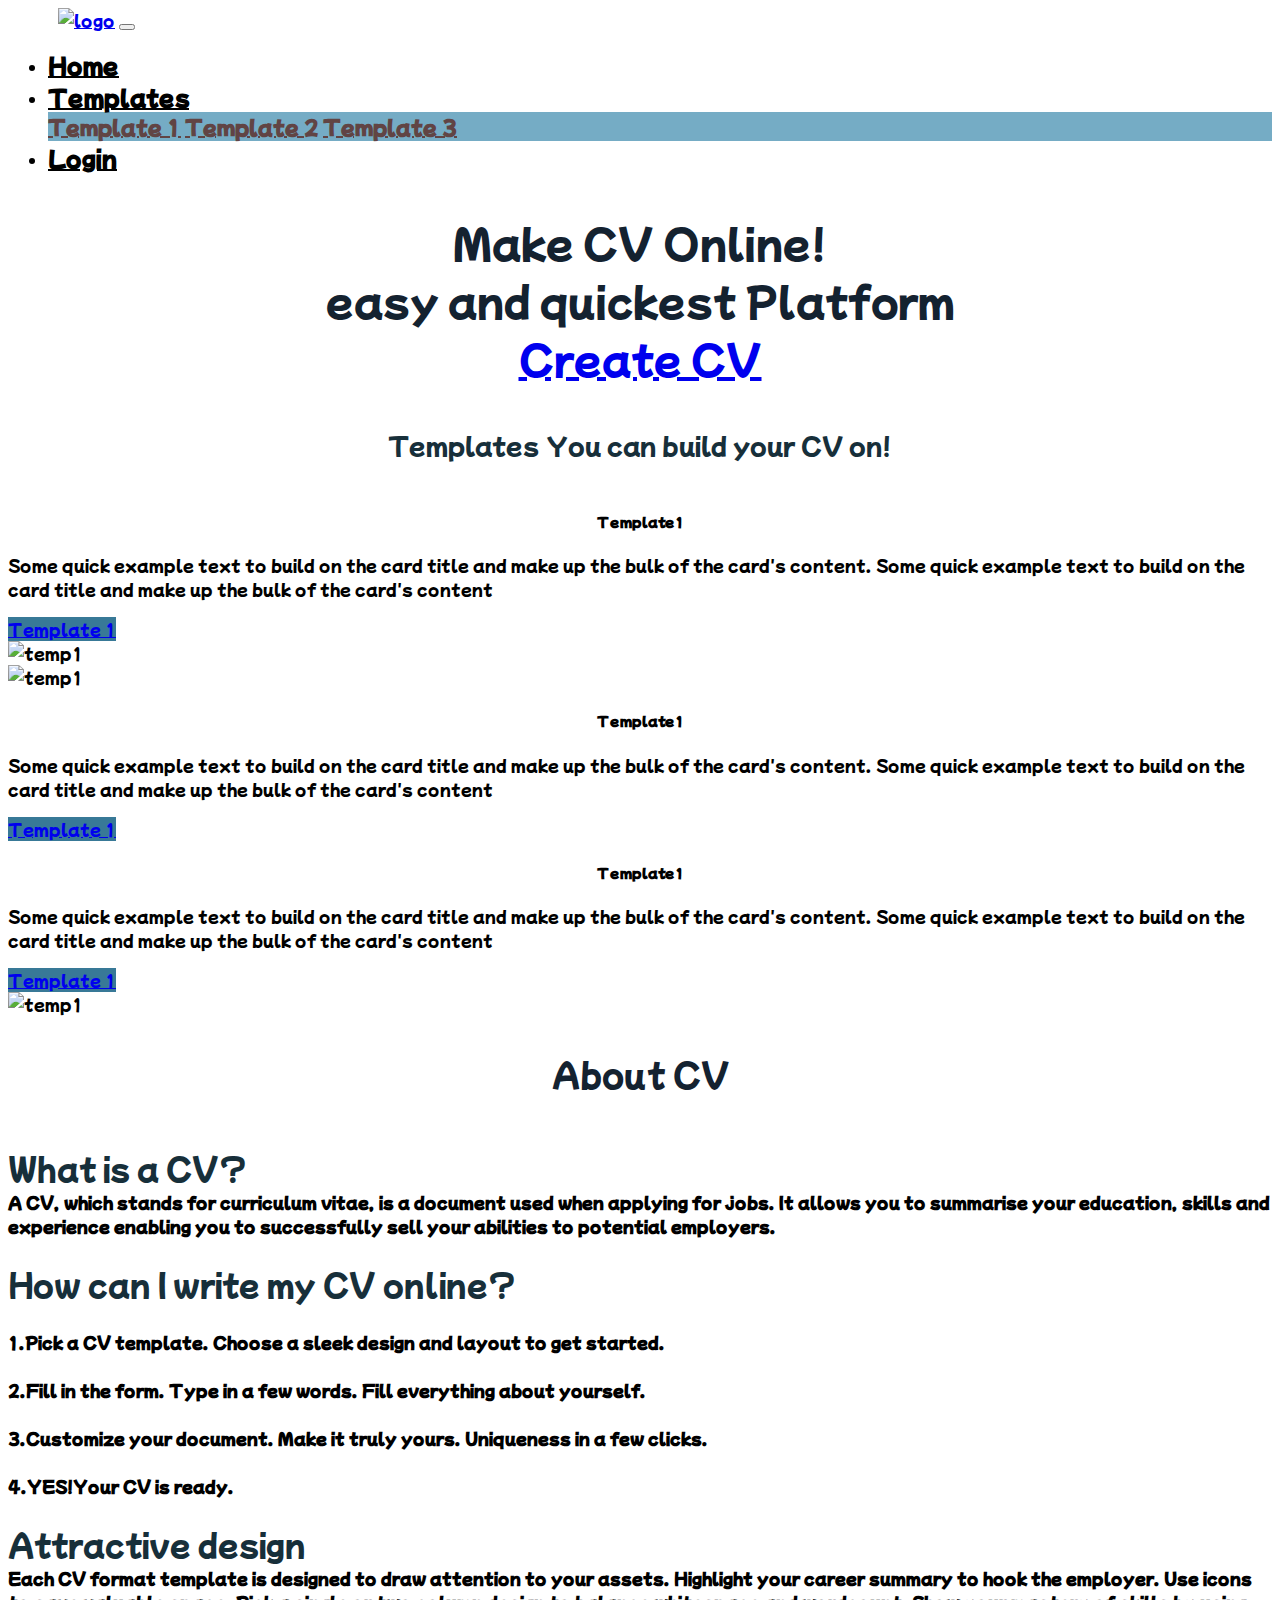
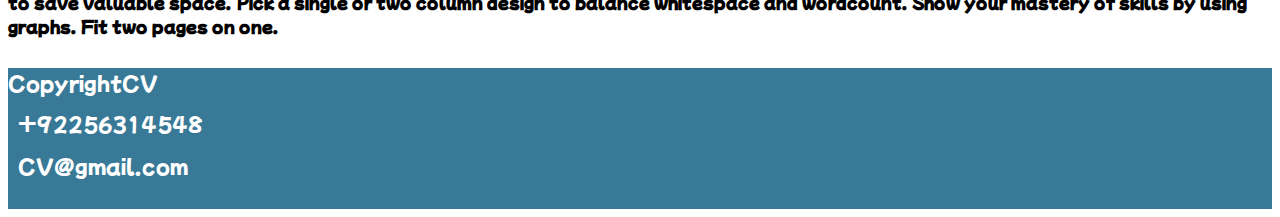
==== index.html @ e8398c08 "Add files via upload" ====
<!DOCTYPE html>
<html lang="en">
<head>
    <meta charset="UTF-8">
    <meta http-equiv="X-UA-Compatible" content="IE=edge">
    <meta name="viewport" content="width=device-width, initial-scale=1.0">
    <link rel="stylesheet" href="style.css">
    <link rel="stylesheet" href="font-awesome-4.7.0/font-awesome-4.7.0/css/font-awesome.min.css">
    <link rel="stylesheet" href="bootstrap-4.6.1-dist/bootstrap-4.6.1-dist/css/bootstrap-grid.min.css">
    <link rel="stylesheet" href="https://stackpath.bootstrapcdn.com/bootstrap/4.5.0/css/bootstrap.min.css"
        integrity="sha384-9aIt2nRpC12Uk9gS9baDl411NQApFmC26EwAOH8WgZl5MYYxFfc+NcPb1dKGj7Sk" crossorigin="anonymous">
        <link rel="preconnect" href="https://fonts.googleapis.com">
        <link rel="preconnect" href="https://fonts.gstatic.com" crossorigin>
        <link href="https://fonts.googleapis.com/css2?family=Mochiy+Pop+P+One&display=swap" rel="stylesheet">
    <title>Document</title>
</head>
<body >
    <div >
        <nav class="navbar navbar-expand-lg navbar-light " >
            <a class="navbar-brand" href="#"><img class="image" src="imgaes/logo_transparent.png" alt="logo"></a>
            <button class="navbar-toggler" type="button" data-toggle="collapse" data-target="#navbarText"
                aria-controls="navbarText" aria-expanded="false" aria-label="Toggle navigation">
                <span class="navbar-toggler-icon" ></span>
            </button>
            <div class="collapse navbar-collapse" id="navbarText">
                <ul class="navbar-nav mr-auto">
                </ul>
                <span class="navbar-text">
                    <ul class="navbar-nav mr-auto">
                        <li class="nav-item active">
                            <a class="nav-link" href="#" >Home</span></a>
                        </li>
                        <li class="nav-item dropdown">
                            <a class="nav-link dropdown-toggle" href="#"  id="navbarDropdownMenuLink" role="button"
                                data-toggle="dropdown" aria-haspopup="true" aria-expanded="false">
                                Templates
                            </a>
                            <div class="dropdown-menu" aria-labelledby="navbarDropdownMenuLink">
                                <a class="dropdown-item" href="#">Template 1</a>
                                <a class="dropdown-item" href="#">Template 2</a>
                                <a class="dropdown-item" href="#">Template 3 </a>
                            </div>
                        </li>
                        <li class="nav-item">
                            <a class="nav-link" href="login.php">Login</a>
                        </li>
                        

                    </ul>
                </span>
            </div>
        </nav>
        <div>
            <div>
                <div class="card-body">
                  <p class="card-text" class="cvbuttonpara" style="font-size: 40px; text-align: center; color: #142230;font-family: 'Mochiy Pop P One', sans-serif;">Make CV Online!<br> easy and quickest Platform</hp>
                  
                  <br>  <a href="temp.html" class="btn btn-danger btn-lg " style="margin: 50px; padding-left: 80px; padding-right: 80px;" >Create CV</a>
                </div>
              </div>
        </div>
        <div class="templates">
            <div class="heading">
                <h2 style="margin-top: 10px;">Templates You can build your CV on!</h2>
            </div>
            
            <div class="container">
                <div class="row justify-content-center">
                    <div class="col-sm-6 col-md-8 col-lg-4">
                        <div class="card" >

                            
                            <div class="card-body text-center">
                                <h5 class="card-title">Template1</h5>
                                <p class="card-text">Some quick example text to build on the card title and make up the bulk of the card's content.
                                    Some quick example text to build on the card title and make up the bulk of the card's content
                                </p>
                            </div>
                            <div class="card-body text-center">
                                
                                <a href="#" class="btn btn-primary" style=" width: 70%; background-color: #387997 ;">Template 1</a>
                             
                                
                            </div>
                            <img src="imgaes/untitled1.gif" class="card-img-top"  alt="temp1">
                            
                        </div>
                    </div>
                    <div class="col-sm-6 col-md-8 col-lg-4">
                        <div class="card" >
                            <img src="imgaes/untitled1.gif" class="card-img-top" alt="temp1">
                            <div class="card-body text-center ">
                                
                                <h5 class="card-title">Template1</h5>
                                <p class="card-text">Some quick example text to build on the card title and make up the bulk of the card's content.
                                    Some quick example text to build on the card title and make up the bulk of the card's content
                                </p>
                                <a href="#" class="btn btn-primary" style="width: 70%; background-color: #387997 ;">Template 1</a>
                             
                                
                            </div>
                        </div>
                    </div>
            
                    <div class="col-sm-6 col-md-8 col-lg-4">
                        <div class="card">

                            
                            <div class="card-body text-center">
                                <h5 class="card-title">Template1</h5>
                                <p class="card-text">Some quick example text to build on the card title and make up the bulk of the card's content.
                                    Some quick example text to build on the card title and make up the bulk of the card's content
                                </p>
                            </div>
                            <div class="card-body text-center">
                                
                                <a href="#" class="btn btn-primary" style=" width: 70%; background-color: #387997 ;">Template 1</a>
                             
                                
                            </div>
                            <img src="imgaes/untitled1.gif" class="card-img-top"  alt="temp1">
                            
                        </div>
                    </div>
                    
                    

                </div>
            </div>
        </div>
        
        <br>
        <div class="container">
            <div class="heading">
               <h1 style="margin-top: 10px; color: #142230;" >About CV</h1>
            </div>
        </div>
        <div class="container">
            <div class="row">
                <div class="us" class="col" style="font-weight: 600;">
                    <span class="abthead">What is a CV?</span>
                    <br>
                    A CV, which stands for curriculum vitae, is
                     a document used when applying for jobs. It
                      allows you to summarise your education, skills
                       and experience enabling you to successfully 
                       sell your abilities to potential employers.

                </div>

            </div>

        </div>
        
        <br>
        <div class="container">
            <div class="row">
                <div class="us" class="col" style="font-weight: 600;">
                    <span class="abthead">How can I write my CV online?</span>
                    <br><br>
                    1.Pick a CV template. Choose a sleek design and layout to get started.
                    <br><br>
                    2.Fill in the form. Type in a few words. Fill everything about yourself.
                    <br><br>
                    3.Customize your document. Make it truly yours. Uniqueness in a few clicks.
                    <br><br>
                    4.YES!Your CV is ready.

                </div>

            </div>

        </div>
        <br>
        <div class="container">
            <div class="row">
                <div class="us" class="col" style="font-weight: 600;">
                    <span class="abthead" >Attractive design</span>
                    <br>
                    Each CV format template is designed to
                     draw attention to your assets. Highlight your 
                     career summary to hook the employer. Use icons 
                     to save valuable space. Pick a single or two 
                     column design to balance whitespace and wordcount.
                      Show your mastery of skills by using graphs. 
                      Fit two pages on one.

                </div>

            </div>

        </div>
        
        <div class="footer" id="footer">
            <div class="container">
                <div class="row justify-content-center">
                    
                    <div class="col-sm-12 col-md-6 col-lg-3" style="margin-top:1% ; margin-bottom: 1%;"><a>Copyright<i class="fa fa-copyright" aria-hidden="true"></i>CV</a></div>
                    <div class="col-sm-12 col-md-6 col-lg-3"style="margin-top:1% ;"><a><i class="fa fa-whatsapp" aria-hidden="true"></i>&ensp;+92256314548 <br></a></div>
                    
                    <div class="col-sm-12 col-md-6 col-lg-3"style="margin-top:1% ;"><a><i class="fa fa-envelope-o" aria-hidden="true"></i>&ensp;CV@gmail.com</a></div>
                    <br>
                </div>
            </div>
        </div>
</div>
    
    <script src="https://code.jquery.com/jquery-3.5.1.slim.min.js"
        integrity="sha384-DfXdz2htPH0lsSSs5nCTpuj/zy4C+OGpamoFVy38MVBnE+IbbVYUew+OrCXaRkfj"
        crossorigin="anonymous"></script>
    <script src="https://cdn.jsdelivr.net/npm/popper.js@1.16.0/dist/umd/popper.min.js"
        integrity="sha384-Q6E9RHvbIyZFJoft+2mJbHaEWldlvI9IOYy5n3zV9zzTtmI3UksdQRVvoxMfooAo"
        crossorigin="anonymous"></script>
    <script src="https://stackpath.bootstrapcdn.com/bootstrap/4.5.0/js/bootstrap.min.js"
        integrity="sha384-OgVRvuATP1z7JjHLkuOU7Xw704+h835Lr+6QL9UvYjZE3Ipu6Tp75j7Bh/kR0JKI"
        crossorigin="anonymous"></script>
</body>
</html>
---- style.css ----
body{
    background-image: url('imgaes/bg.jpeg') !important ;
    background-repeat: no-repeat;
    background-size: cover;
    font-family: 'Mochiy Pop P One', sans-serif;
}

.image{

    width: 120px;
    height:100px;
    margin-left: 50px;
}
.nav-link{
    color:black !important;
    font-size: 22px;
    margin-right: 30px;
    font-weight: bold;
    
}

.dropdown-menu{
    
    background-color:#75acc5 !important ;
    color: white;

}

.dropdown-item{
    color: rgb(97, 68, 68);
    font-size: 20px;
    font-weight: bold !important;
}
.dropdown-item:hover{
    background: color #285569 !important; 
    font-weight: 400;
    font-size: 18px;
}
.heading>h2,h1 {
    font-family: 'Mochiy Pop P One', sans-serif;
    text-align: center;
    font-weight: 300;
    color:#172f3a ;
    margin-bottom: 50px;
    margin-top: 50px;
}

.card-title{
    font-family: 'Mochiy Pop P One', sans-serif;
    font-weight: 700;
    text-align: center;
}

.abthead{
    font-family: 'Mochiy Pop P One', sans-serif;
    color: #172f3a;
     font-weight: 400; 
     font-size: 30px;
}
.fa-copyright{
    font-size: 20px !important ;
}
.footer,.fa-whatsapp,.fa-envelope-o{
    font-size: 20px;
}
.footer{
    margin-top: 30px;
    background-color:#387997;
    color: white;
}
.footer>a{
    font-weight: 700 !important;
}
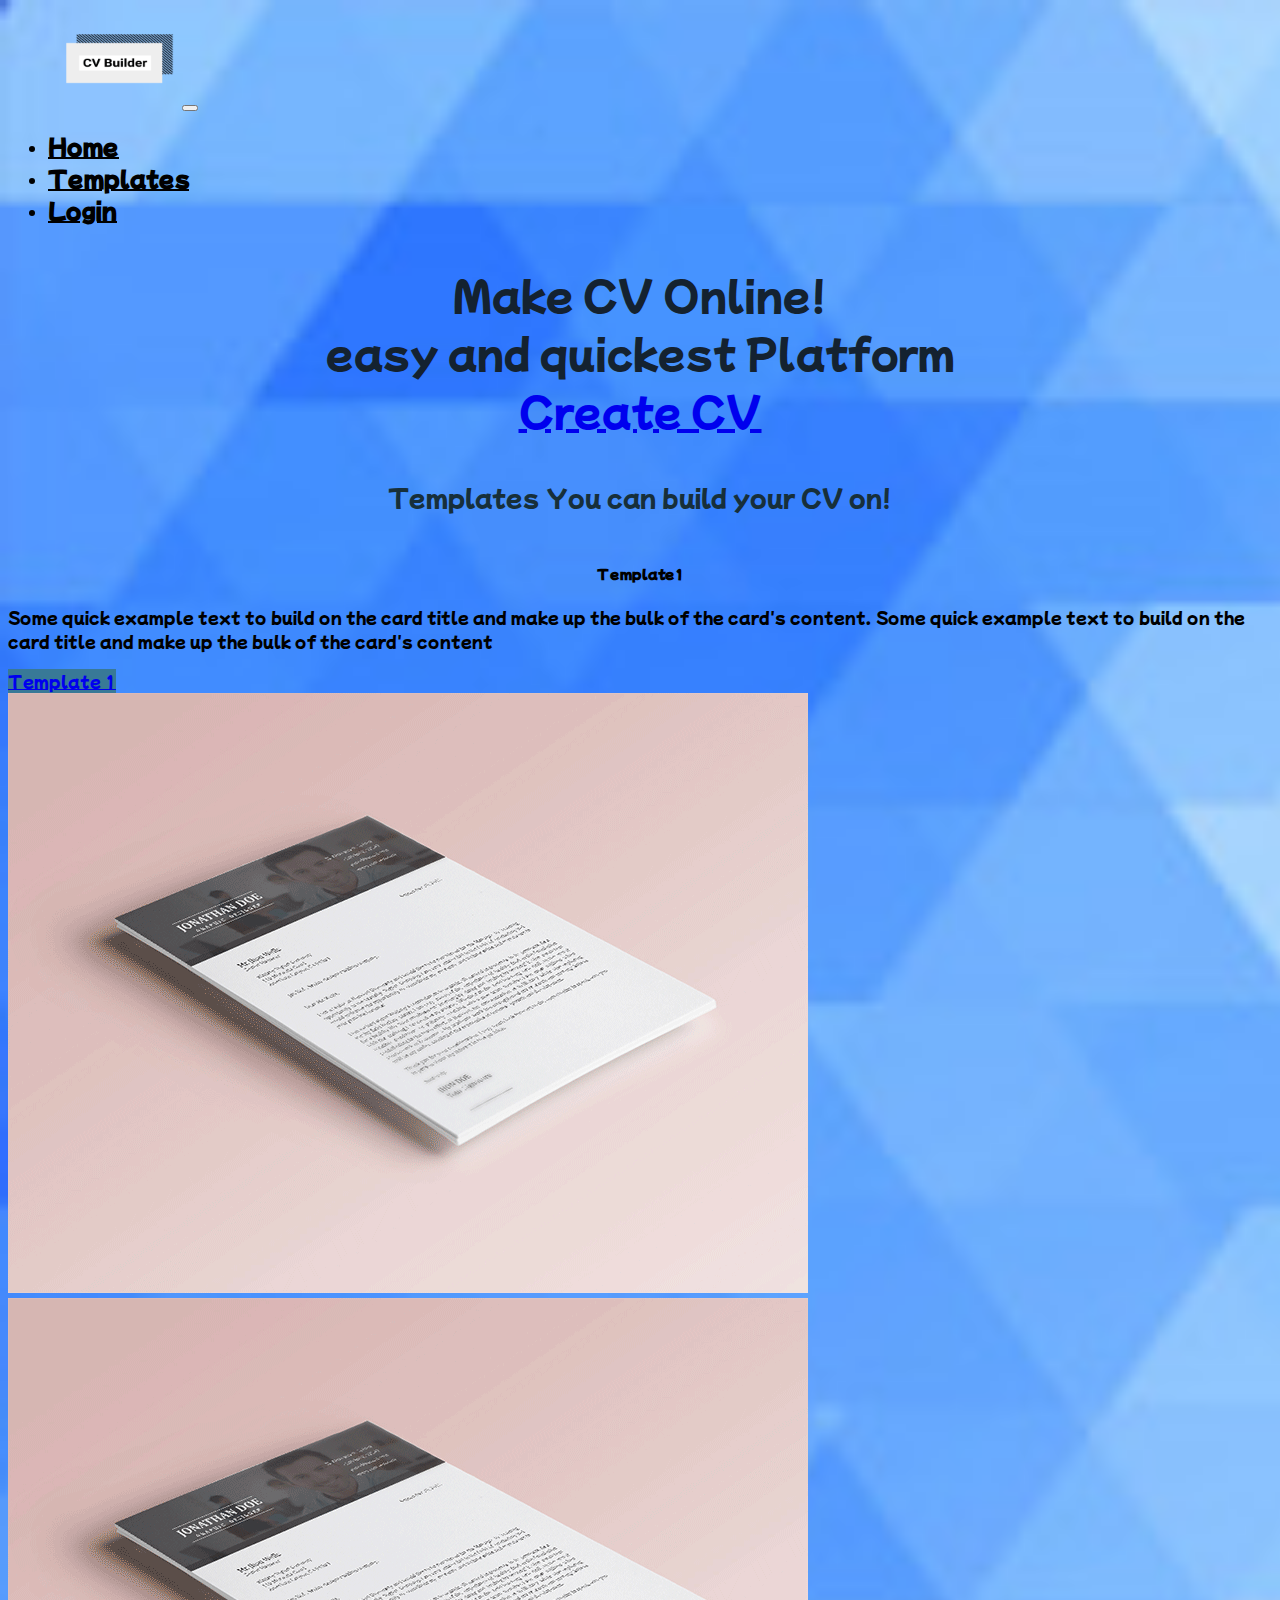
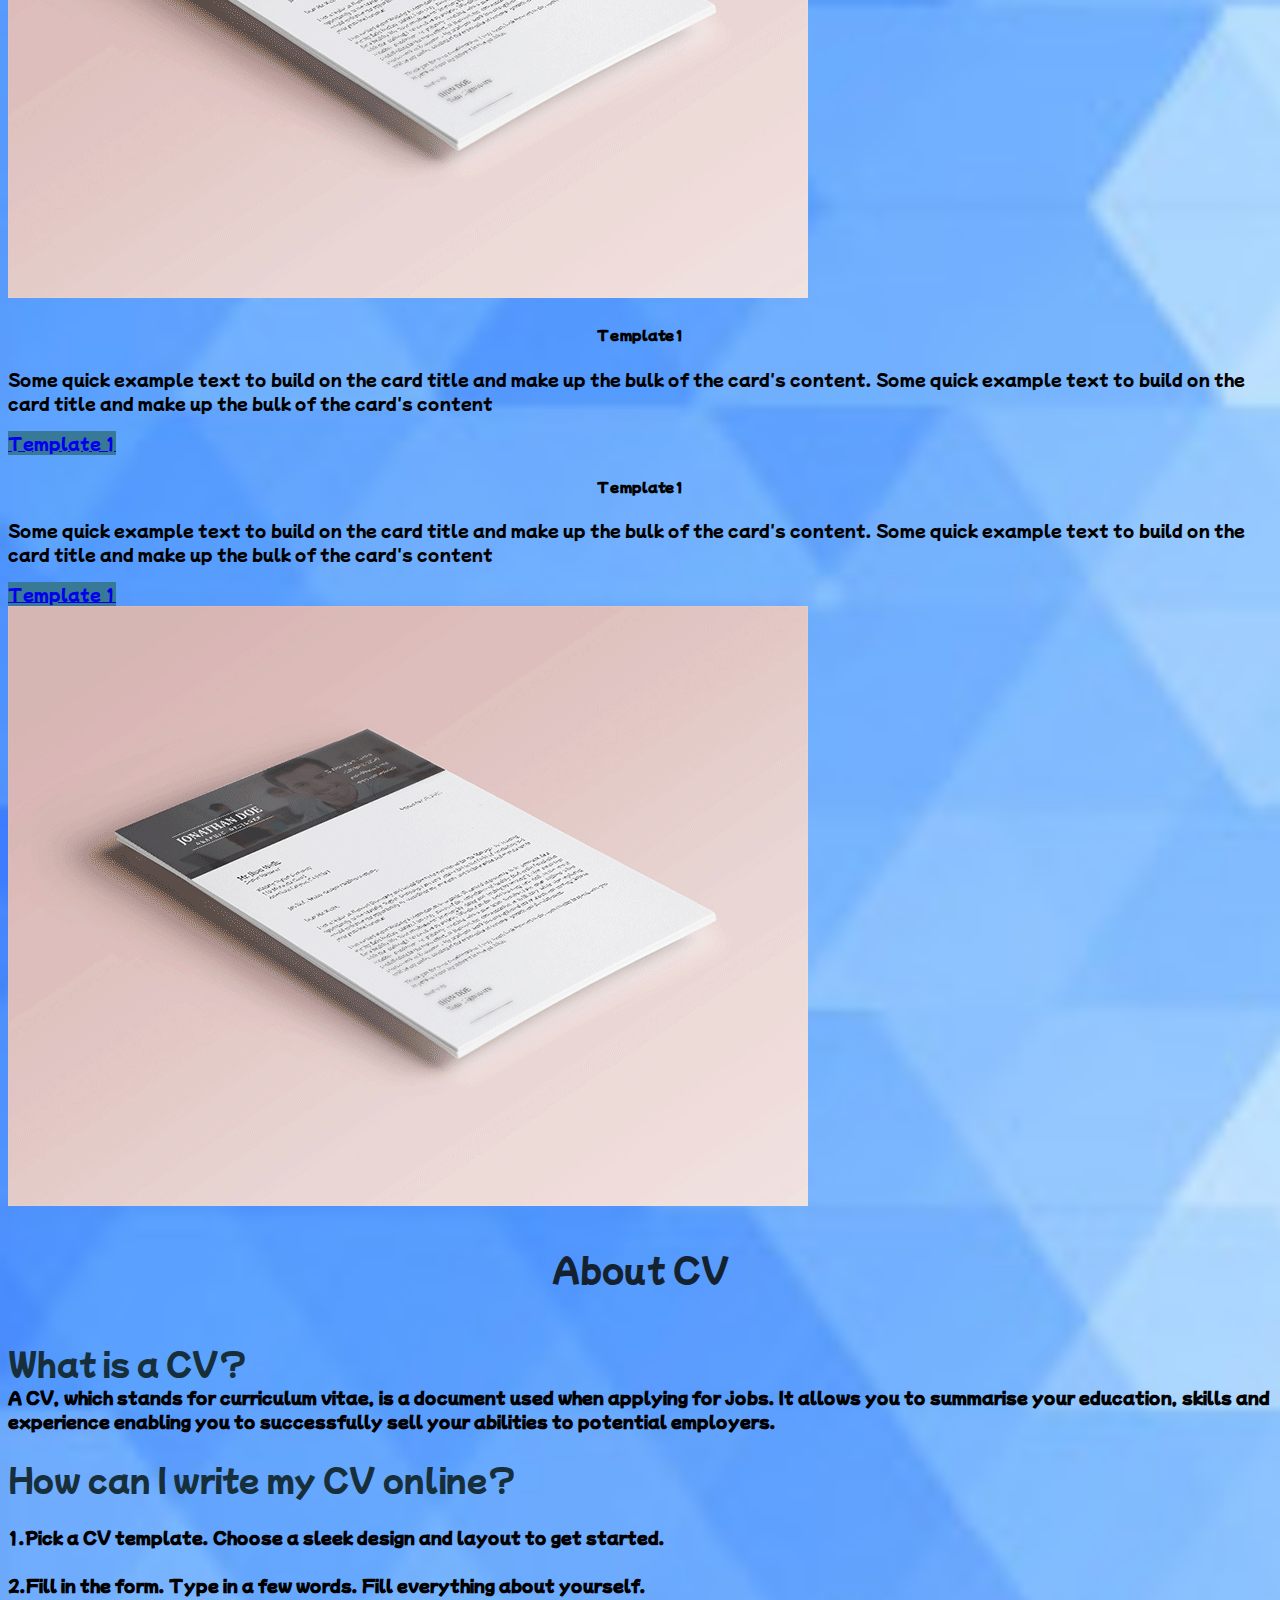
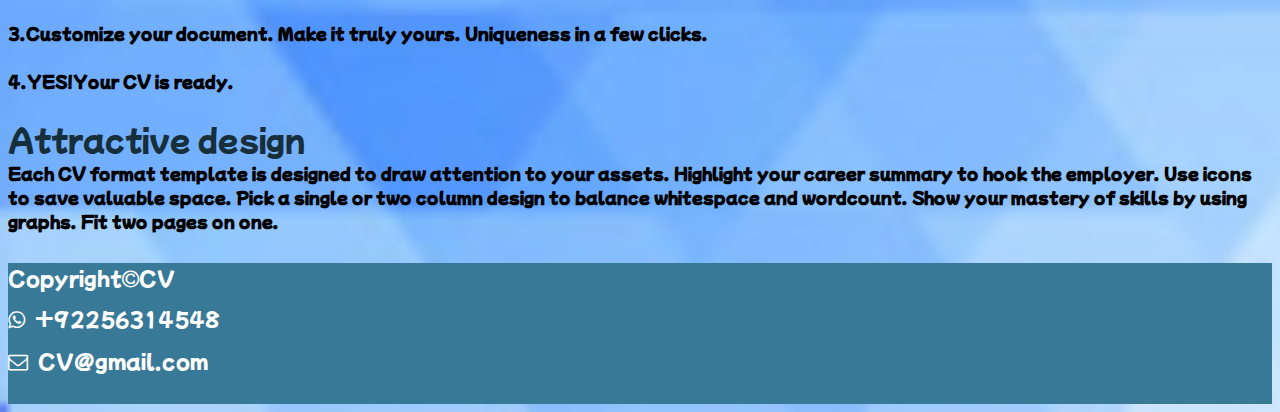
==== commit cc4f1819: "Update index.html" ====
--- a/index.html
+++ b/index.html
@@ -30,19 +30,11 @@
                         <li class="nav-item active">
                             <a class="nav-link" href="#" >Home</span></a>
                         </li>
-                        <li class="nav-item dropdown">
-                            <a class="nav-link dropdown-toggle" href="#"  id="navbarDropdownMenuLink" role="button"
-                                data-toggle="dropdown" aria-haspopup="true" aria-expanded="false">
-                                Templates
-                            </a>
-                            <div class="dropdown-menu" aria-labelledby="navbarDropdownMenuLink">
-                                <a class="dropdown-item" href="#">Template 1</a>
-                                <a class="dropdown-item" href="#">Template 2</a>
-                                <a class="dropdown-item" href="#">Template 3 </a>
-                            </div>
+                        <li class="nav-item">
+                            <a class="nav-link" href="temp.php">Templates</a>
                         </li>
                         <li class="nav-item">
-                            <a class="nav-link" href="login.php">Login</a>
+                            <a class="nav-link" href="login.html">Login</a>
                         </li>
                         
 
@@ -55,7 +47,7 @@
                 <div class="card-body">
                   <p class="card-text" class="cvbuttonpara" style="font-size: 40px; text-align: center; color: #142230;font-family: 'Mochiy Pop P One', sans-serif;">Make CV Online!<br> easy and quickest Platform</hp>
                   
-                  <br>  <a href="temp.html" class="btn btn-danger btn-lg " style="margin: 50px; padding-left: 80px; padding-right: 80px;" >Create CV</a>
+                  <br>  <a href="temp.php" class="btn btn-danger btn-lg " style="margin: 50px; padding-left: 80px; padding-right: 80px;" >Create CV</a>
                 </div>
               </div>
         </div>
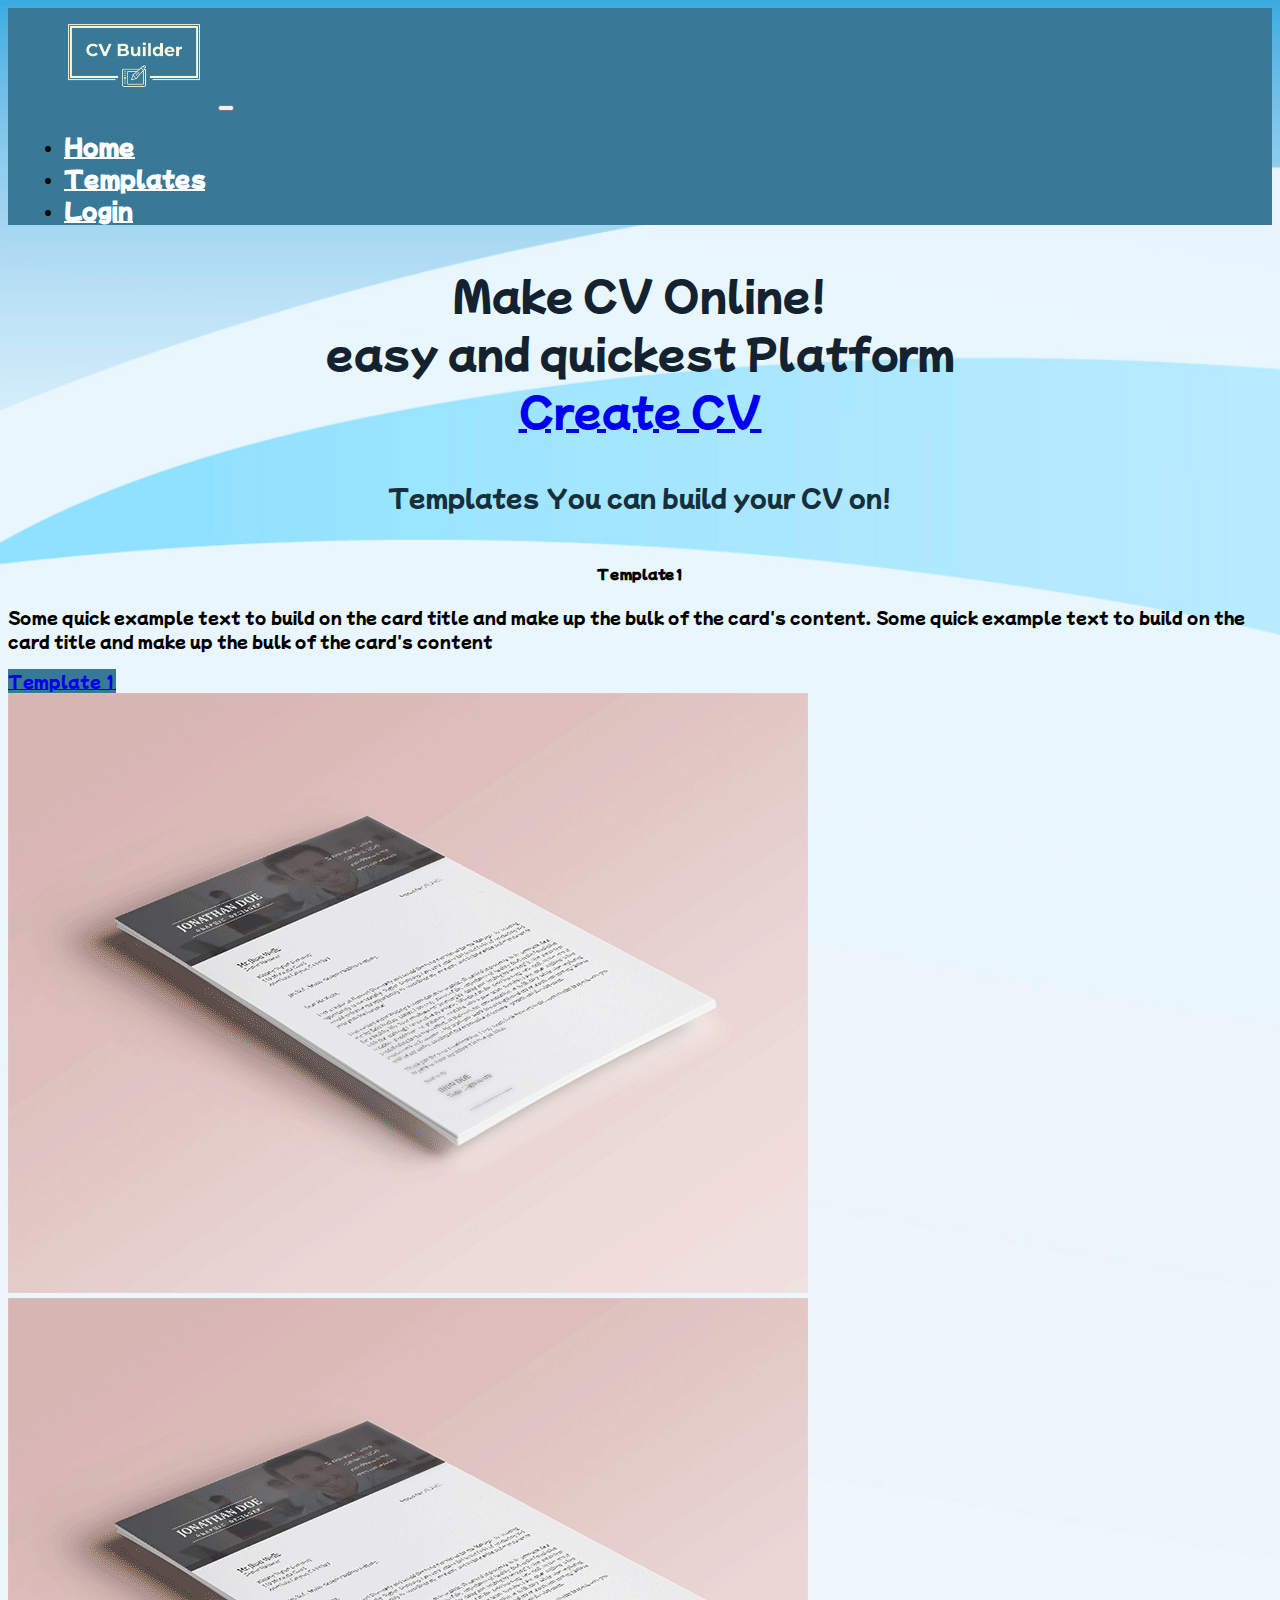
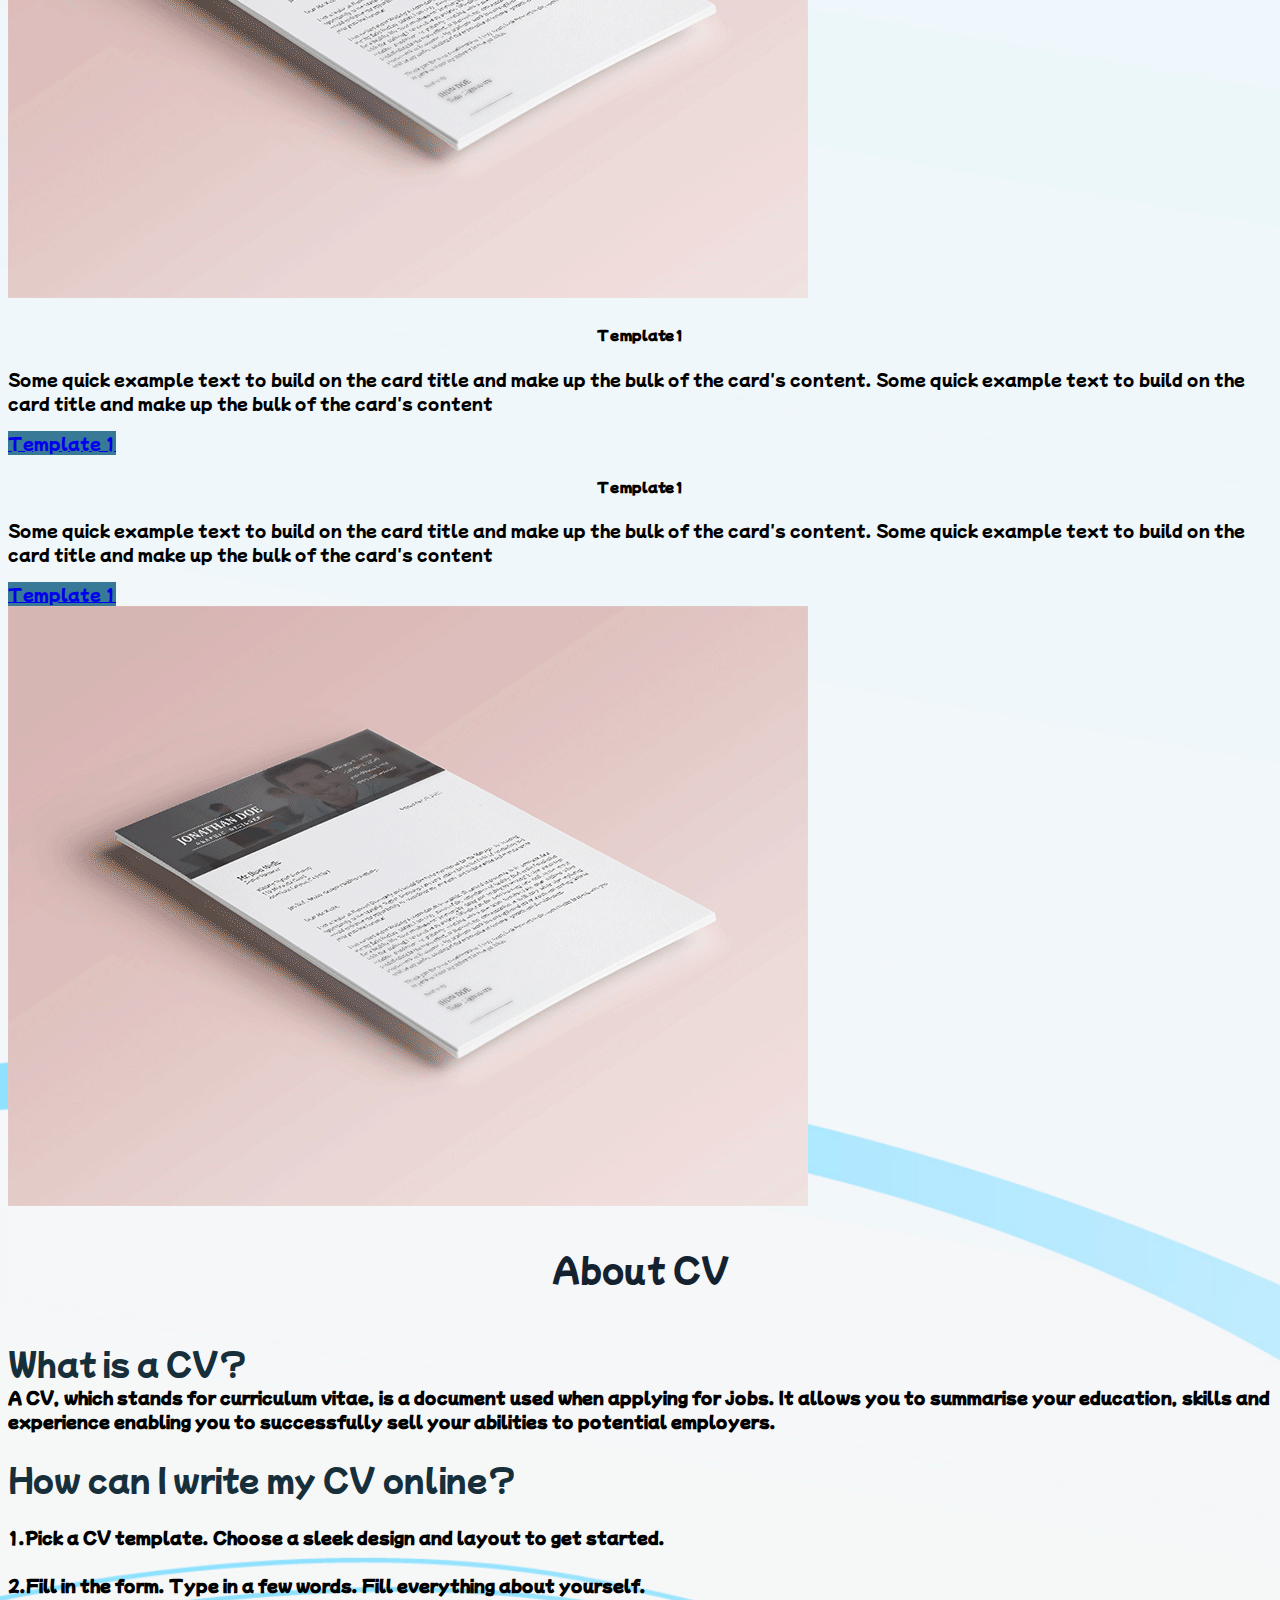
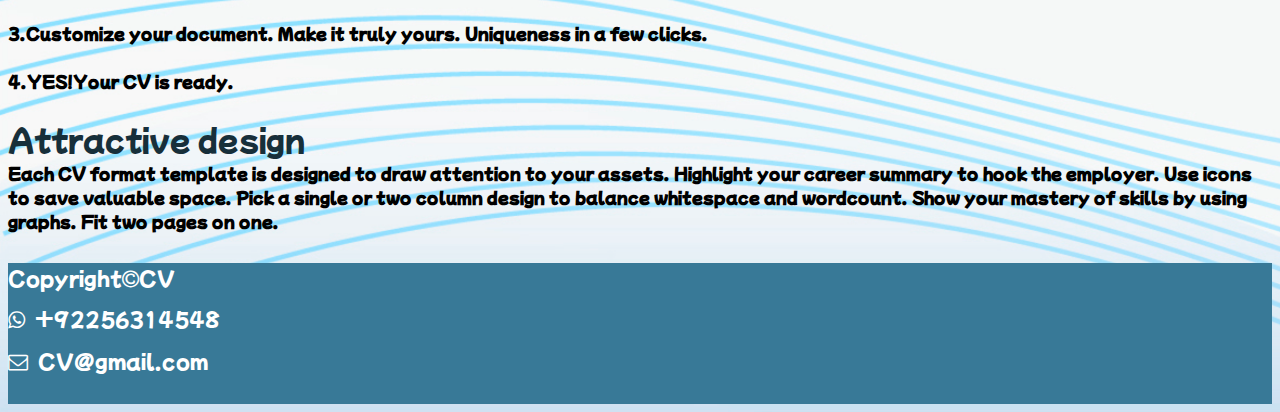
==== commit 0148301b: "commit" ====
--- a/index.html
+++ b/index.html
@@ -5,6 +5,7 @@
     <meta http-equiv="X-UA-Compatible" content="IE=edge">
     <meta name="viewport" content="width=device-width, initial-scale=1.0">
     <link rel="stylesheet" href="style.css">
+    <link rel="shortcut icon" href="images/favicon.png" type="image/x-icon">
     <link rel="stylesheet" href="font-awesome-4.7.0/font-awesome-4.7.0/css/font-awesome.min.css">
     <link rel="stylesheet" href="bootstrap-4.6.1-dist/bootstrap-4.6.1-dist/css/bootstrap-grid.min.css">
     <link rel="stylesheet" href="https://stackpath.bootstrapcdn.com/bootstrap/4.5.0/css/bootstrap.min.css"
@@ -12,7 +13,7 @@
         <link rel="preconnect" href="https://fonts.googleapis.com">
         <link rel="preconnect" href="https://fonts.gstatic.com" crossorigin>
         <link href="https://fonts.googleapis.com/css2?family=Mochiy+Pop+P+One&display=swap" rel="stylesheet">
-    <title>Document</title>
+    <title>CV Builder</title>
 </head>
 <body >
     <div >
@@ -34,7 +35,7 @@
                             <a class="nav-link" href="temp.php">Templates</a>
                         </li>
                         <li class="nav-item">
-                            <a class="nav-link" href="login.html">Login</a>
+                            <a class="nav-link" href="login.php">Login</a>
                         </li>
                         
 
--- a/style.css
+++ b/style.css
@@ -4,26 +4,27 @@
     background-size: cover;
     font-family: 'Mochiy Pop P One', sans-serif;
 }
-
 .image{
-
-    width: 120px;
-    height:100px;
-    margin-left: 50px;
+    width: 160px;
+    margin-left: 30px;
+    margin-top: -30px;
+    margin-bottom: -30px;
 }
 .nav-link{
-    color:black !important;
+    color:white !important;
     font-size: 22px;
     margin-right: 30px;
-    font-weight: bold;
-    
+    font-weight: bold; 
 }
-
+.navbar{
+    padding:0 1rem !important;
+    margin-bottom: 2rem !important;
+    background-color: #387997;
+}
 .dropdown-menu{
     
     background-color:#75acc5 !important ;
     color: white;
-
 }
 
 .dropdown-item{
